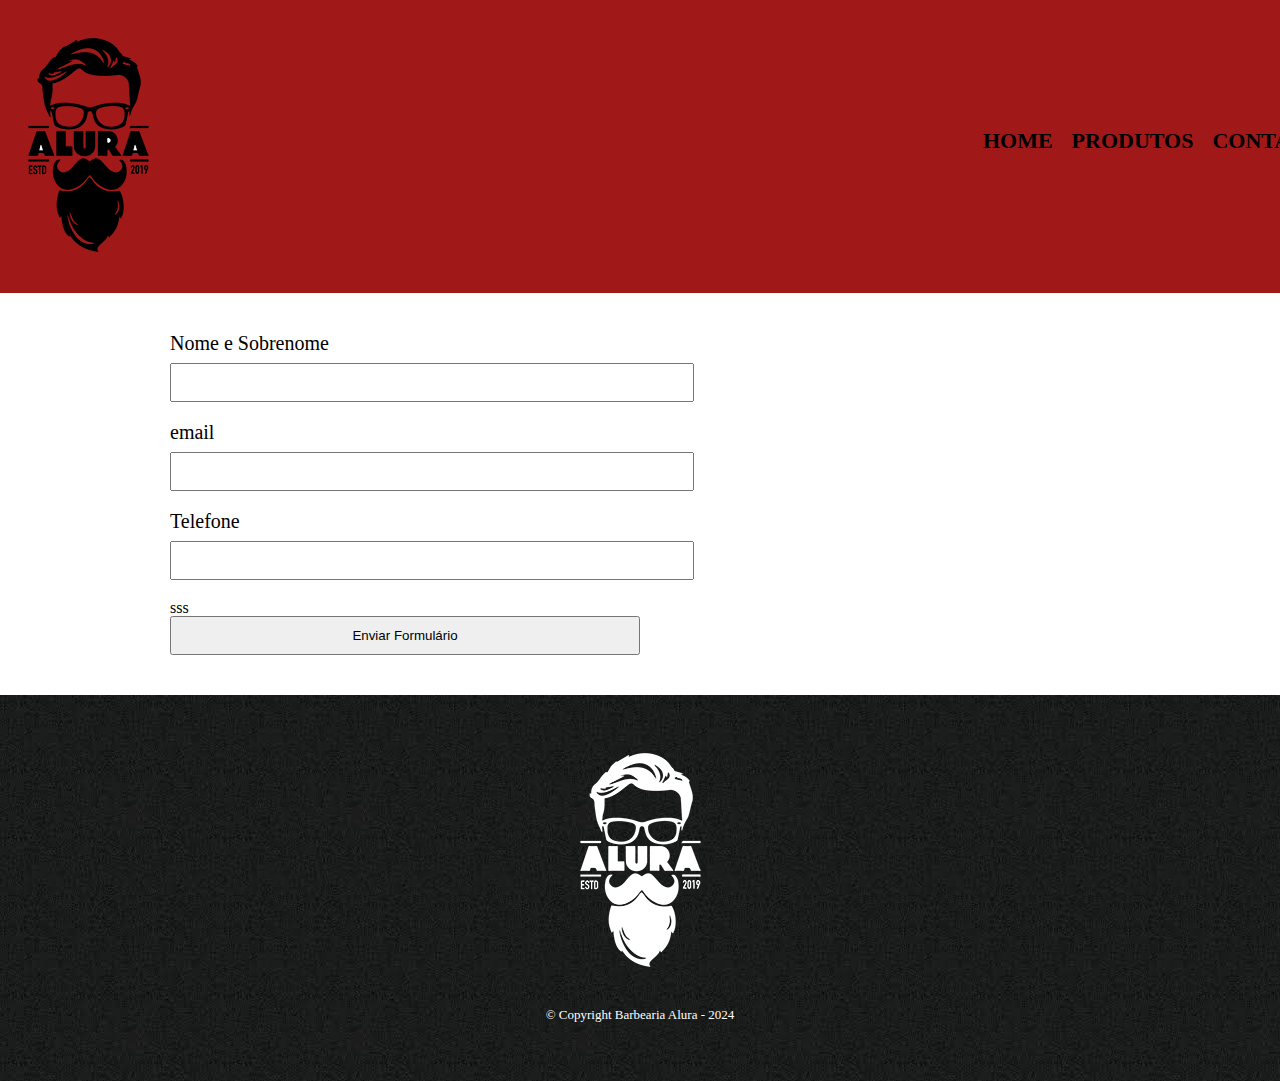
==== contato.html @ 54420bc1 "Add files via upload" ====
<!DOCTYPE html>
<html>
    <head>
        <meta charset="UTF-8">
        
        <title>Contato - Barbearia Alura</title>

        <link rel="stylesheet" href="reset.css">

        <link rel="stylesheet" href="style.css">
    </head>
    <body>
        <header>
             <div class="caixa">
                <h1><img src="logo.png"></h1>

                <nav>
                    <ul>
                        <li><a href="index.html">Home</a></li>
                        <li><a href="produtos.html">Produtos</a></li>
                        <li><a href="contato.html">Contato</a></li>
                    </ul>
                </nav>
             </div>

        </header>
        <main>
            <form>
                <label for="nomesobrenome">Nome e Sobrenome</label>
                <input type="text" id="nomesobrenome">

                <label for="email">email</label>
                <input type="text" id="email">

                <label for="telefone">Telefone</label>
                <input type="text" id="telefone">sss

                <input type="submit" value="Enviar Formulário">
            </form>
        </main>
        <footer>
            <img src="logo-branco.png">
            <p class="copyright">&copy; Copyright Barbearia Alura - 2024</p>
        </footer>
    </body>
</html>
---- style.css ----
header {
    background: #a01818;
    padding: 20px 0;
}

nav li {
    display: inline;
    margin: 0 0 0 15px;
}
  
nav a {
     text-transform: uppercase;
     color: rgb(0, 0, 0);
     font-weight: bold;
     font-size: 22px;
     text-decoration: none;
}

nav {

    position: absolute;
    top: 110px;
    right: 80px;
}

.caixa {
    position: relative;
    width: 1400px;
    margin: 0 auto;
}

.produtos-descricao {
    color: rgb(0, 0, 0);
    color: rgba(0, 0, 0, 0);
    font-size: 22px;
    font-weight: bold;
    margin-top: 10px;

}

.produtos {
     width: 1900px;
     margin: o auto;
     padding: 30px 0;
}

.produtos li {
    display: inline-block;
    text-align: center;
    width: 30%;
    vertical-align: top;
    margin: 0 1.5%;
    padding: 30px 20px;
    box-sizing: border-box;
    border: 2px solid rgba(88, 88, 88, 0);
    border-radius: 10px;
}

.nav a:hover {
       color: rgba(129, 129, 129, 0.911);
       text-decoration: underline;
}

.produtos li:hover {
    border-color: rgb(85, 85, 85);
}

.produtos li:active {
    border-color: black
}

.produtos li:hover h2 {
    font-size: 34px;
}

footer {
    text-align: center;
	background: url(bg.jpg);
	padding: 40px 0;
}
 .copyright {
    color: white;
    font-size: 13px;
    margin: 20px 0
 }

main {

    width: 940px;
    margin: 0 auto;

}
form {
    
    margin: 40px 0;

}

form label {
    
    display:block;
    font-size: 20px;
    margin: 0 0 10px;

}

form input {

    display: block;
    margin: 0 0 20px;
    padding: 10px 25px;
    width: 50%;

}
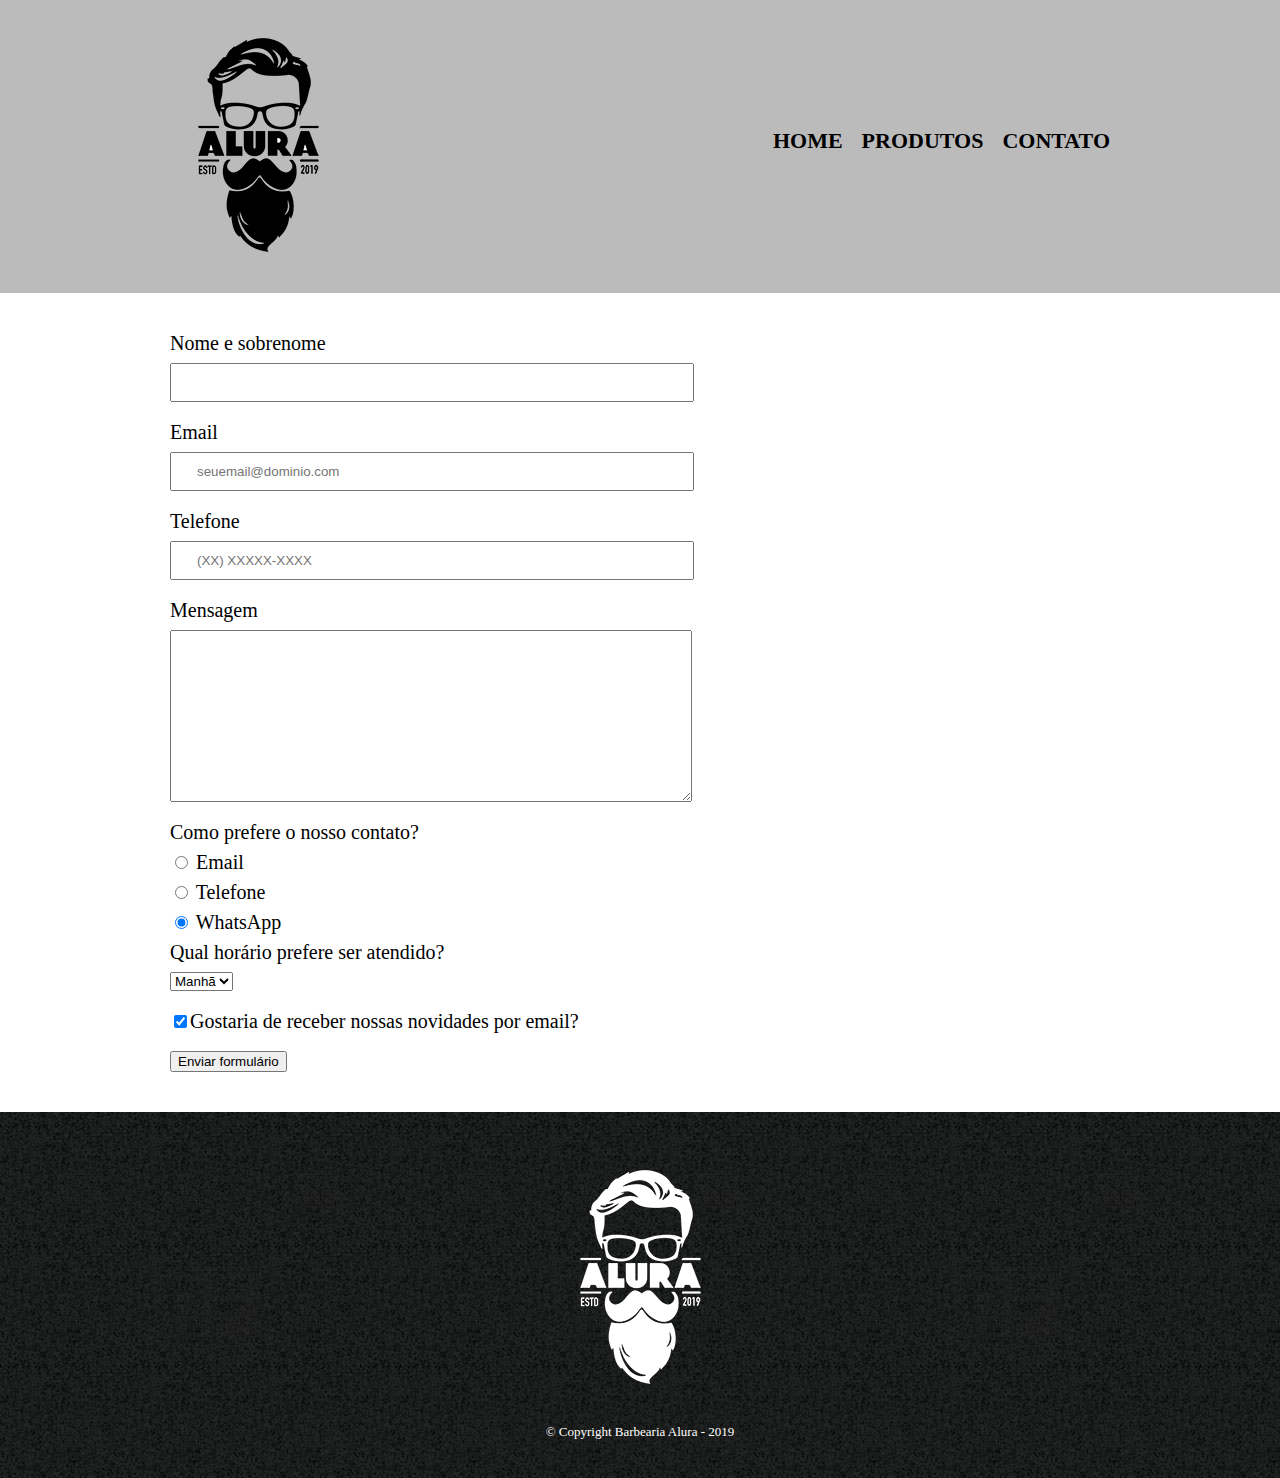
==== commit cd834371: "Add files via upload" ====
--- a/contato.html
+++ b/contato.html
@@ -1,46 +1,68 @@
-<!DOCTYPE html>
-<html>
-    <head>
-        <meta charset="UTF-8">
-        
-        <title>Contato - Barbearia Alura</title>
-
-        <link rel="stylesheet" href="reset.css">
-
-        <link rel="stylesheet" href="style.css">
-    </head>
-    <body>
-        <header>
-             <div class="caixa">
-                <h1><img src="logo.png"></h1>
-
-                <nav>
-                    <ul>
-                        <li><a href="index.html">Home</a></li>
-                        <li><a href="produtos.html">Produtos</a></li>
-                        <li><a href="contato.html">Contato</a></li>
-                    </ul>
-                </nav>
-             </div>
-
-        </header>
-        <main>
-            <form>
-                <label for="nomesobrenome">Nome e Sobrenome</label>
-                <input type="text" id="nomesobrenome">
-
-                <label for="email">email</label>
-                <input type="text" id="email">
-
-                <label for="telefone">Telefone</label>
-                <input type="text" id="telefone">sss
-
-                <input type="submit" value="Enviar Formulário">
-            </form>
-        </main>
-        <footer>
-            <img src="logo-branco.png">
-            <p class="copyright">&copy; Copyright Barbearia Alura - 2024</p>
-        </footer>
-    </body>
+<!DOCTYPE html>
+<html>
+	<head>
+		<meta charset="UTF-8">
+		<title>Contato - Barbearia Alura</title>
+
+		<link rel="stylesheet" href="reset.css">
+		<link rel="stylesheet" href="style.css">
+	</head>
+	<body>
+		<header>
+			<div class="caixa">
+				<h1><img src="logo.png" alt="Logo da Barbearia Alura"></h1>
+
+				<nav>
+					<ul>
+						<li><a href="index.html">Home</a></li>
+						<li><a href="produtos.html">Produtos</a></li>
+						<li><a href="contato.html">Contato</a></li>
+					</ul>
+				</nav>
+			</div>
+		</header>
+
+		<main>
+			<form>
+				<label for="nomesobrenome">Nome e sobrenome</label>
+				<input type="text" id="nomesobrenome" class="input-padrao" required>
+
+				<label for="email">Email</label>
+				<input type="email" id="email" class="input-padrao" required placeholder="seuemail@dominio.com">
+
+				<label for="telefone">Telefone</label>
+				<input type="tel" id="telefone" class="input-padrao" required placeholder="(XX) XXXXX-XXXX">
+
+				<label for="mensagem">Mensagem</label>
+				<textarea cols="70" rows="10" id="mensagem" class="input-padrao" required></textarea>
+
+				<fieldset>
+					<legend>Como prefere o nosso contato?</legend>
+					<label for="radio-email"><input type="radio" name="contato" value="email" id="radio-email"> Email</label>
+					
+					<label for="radio-telefone"><input type="radio" name="contato" value="telefone" id="radio-telefone"> Telefone</label>
+					
+					<label for="radio-whatsapp"><input type="radio" name="contato" value="whatsapp" id="radio-whatsapp" checked> WhatsApp</label>
+				</fieldset>
+
+				<fieldset>
+					<legend>Qual horário prefere ser atendido?</legend>
+					<select>
+						<option>Manhã</option>
+						<option>Tarde</option>
+						<option>Noite</option>
+					</select>
+				</fieldset>
+
+				<label class="checkbox"><input type="checkbox" checked>Gostaria de receber nossas novidades por email?</label>
+
+				<input type="submit" value="Enviar formulário">
+			</form>
+		</main>
+
+		<footer>
+			<img src="logo-branco.png" alt="Logo da Barbearia Alura">
+			<p class="copyright">&copy; Copyright Barbearia Alura - 2019</p>
+		</footer>
+	</body>
 </html>--- a/style.css
+++ b/style.css
@@ -1,114 +1,117 @@
-header {
-    background: #a01818;
-    padding: 20px 0;
-}
-
-nav li {
-    display: inline;
-    margin: 0 0 0 15px;
-}
-  
-nav a {
-     text-transform: uppercase;
-     color: rgb(0, 0, 0);
-     font-weight: bold;
-     font-size: 22px;
-     text-decoration: none;
-}
-
-nav {
-
-    position: absolute;
-    top: 110px;
-    right: 80px;
-}
-
-.caixa {
-    position: relative;
-    width: 1400px;
-    margin: 0 auto;
-}
-
-.produtos-descricao {
-    color: rgb(0, 0, 0);
-    color: rgba(0, 0, 0, 0);
-    font-size: 22px;
-    font-weight: bold;
-    margin-top: 10px;
-
-}
-
-.produtos {
-     width: 1900px;
-     margin: o auto;
-     padding: 30px 0;
-}
-
-.produtos li {
-    display: inline-block;
-    text-align: center;
-    width: 30%;
-    vertical-align: top;
-    margin: 0 1.5%;
-    padding: 30px 20px;
-    box-sizing: border-box;
-    border: 2px solid rgba(88, 88, 88, 0);
-    border-radius: 10px;
-}
-
-.nav a:hover {
-       color: rgba(129, 129, 129, 0.911);
-       text-decoration: underline;
-}
-
-.produtos li:hover {
-    border-color: rgb(85, 85, 85);
-}
-
-.produtos li:active {
-    border-color: black
-}
-
-.produtos li:hover h2 {
-    font-size: 34px;
-}
-
-footer {
-    text-align: center;
-	background: url(bg.jpg);
-	padding: 40px 0;
-}
- .copyright {
-    color: white;
-    font-size: 13px;
-    margin: 20px 0
- }
-
-main {
-
-    width: 940px;
-    margin: 0 auto;
-
-}
-form {
-    
-    margin: 40px 0;
-
-}
-
-form label {
-    
-    display:block;
-    font-size: 20px;
-    margin: 0 0 10px;
-
-}
-
-form input {
-
-    display: block;
-    margin: 0 0 20px;
-    padding: 10px 25px;
-    width: 50%;
-
+header {
+	background: #BBBBBB;
+	padding: 20px 0;
+}
+
+.caixa {
+	position: relative;
+	width: 940px;
+	margin: 0 auto;
+}
+
+nav {
+	position: absolute;
+	top: 110px;
+	right: 0;
+}
+
+nav li {
+	display: inline;
+	margin: 0 0 0 15px;
+}
+
+nav a {
+	text-transform: uppercase;
+	color: #000000;
+	font-weight: bold;
+	font-size: 22px;
+	text-decoration: none;
+}
+
+nav a:hover {
+	color: #C78C19;
+	text-decoration: underline;
+}
+
+.produtos {
+	width: 940px;
+	margin: 0 auto;
+	padding: 50px 0;
+}
+
+.produtos li {
+	display: inline-block;
+	text-align: center;
+	width: 30%;
+	vertical-align: top;
+	margin: 0 1.5%;
+	padding: 30px 20px;
+	box-sizing: border-box;
+	border: 2px solid #000000;
+	border-radius: 10px;
+}
+
+.produtos li:hover {
+	border-color: #C78C19;
+}
+
+.produtos li:active {
+	border-color: #088C19;	
+}
+
+.produtos li:hover h2 {
+	font-size: 34px;
+}
+
+.produtos h2 {
+	font-size: 30px;
+	font-weight: bold;
+}
+
+.produto-descricao {
+	font-size: 18px;
+}
+
+.produto-preco {
+	font-size: 22px;
+	font-weight: bold;
+	margin-top: 10px;
+}
+
+footer {
+	text-align: center;
+	background: url("bg.jpg");
+	padding: 40px 0;
+}
+
+.copyright {
+	color: #FFFFFF;
+	font-size: 13px;
+	margin: 20px 0 0;
+}
+
+main {
+	width: 940px;
+	margin: 0 auto;
+}
+
+form {
+	margin: 40px 0;
+}
+
+form label, form legend {
+	display:block;
+	font-size: 20px;
+	margin: 0 0 10px;
+}
+
+.input-padrao {
+	display: block;
+	margin: 0 0 20px;
+	padding: 10px 25px;
+	width: 50%;
+}
+
+.checkbox {
+	margin: 20px 0;
 }